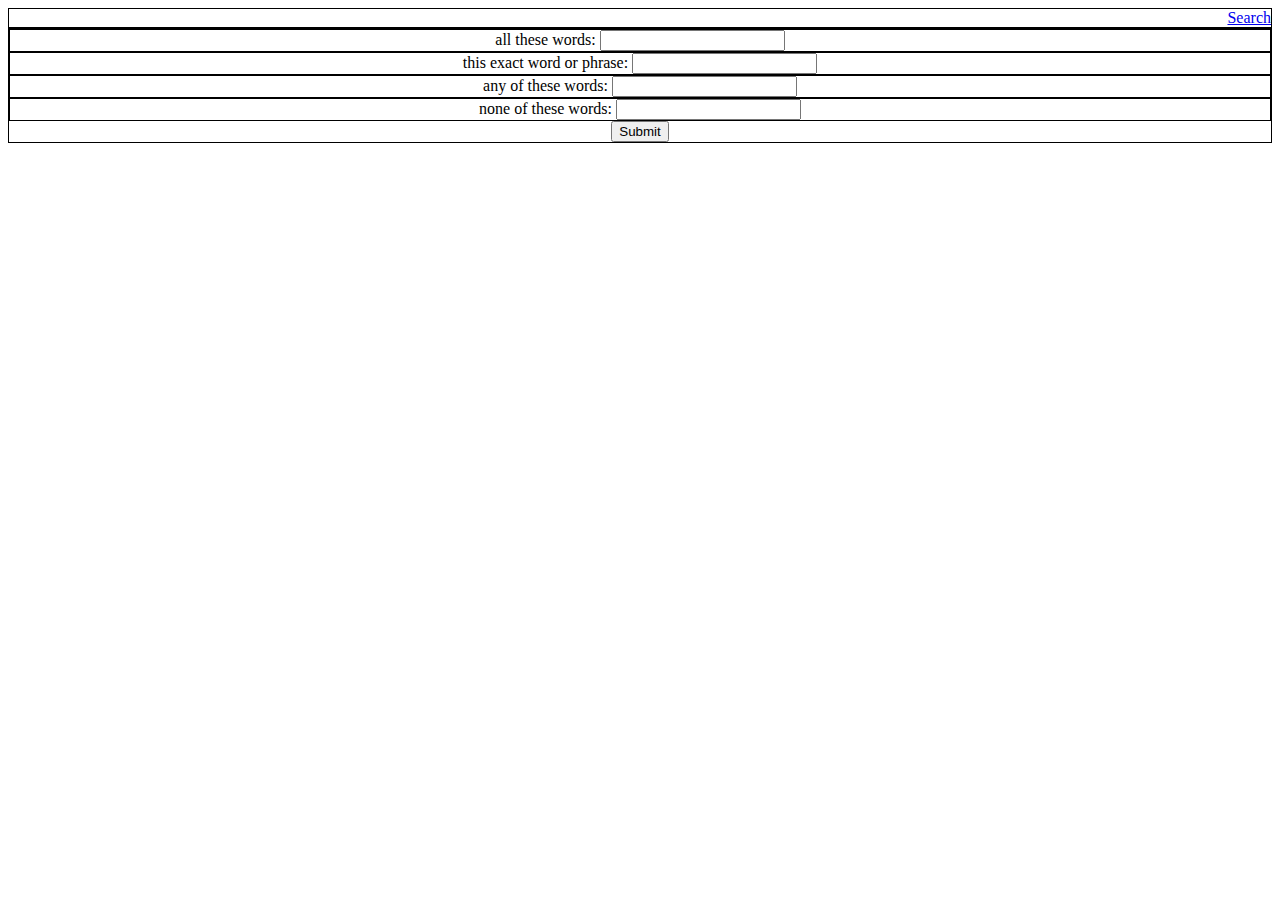
==== advanced.html @ bcab820a "Uploading files" ====
<!DOCTYPE html>
<html>
	<head>
		<title>Advanced Search</title>
		<link rel="stylesheet" href="styles.css">
	</head>
	<body>
		<div class="topright">
			<a href="index.html">Search</a>
		</div>
		<div class="center">
			<form>
				<div>
					<label>all these words:</label>
					<input>
				</div>
				<div>
					<label>this exact word or phrase:</label>
					<input>
				</div>
				<div>
					<label>any of these words:</label>
					<input>
				</div>
				<div>
					<label>none of these words:</label>
					<input>
				</div>
				<button>Submit</button>
			</form>
		</div>
	</body>
</html>
---- styles.css ----
.topright {
	text-align: right;
}

.center {
	text-align: center;
}


div {
	border: .5px solid black;
}
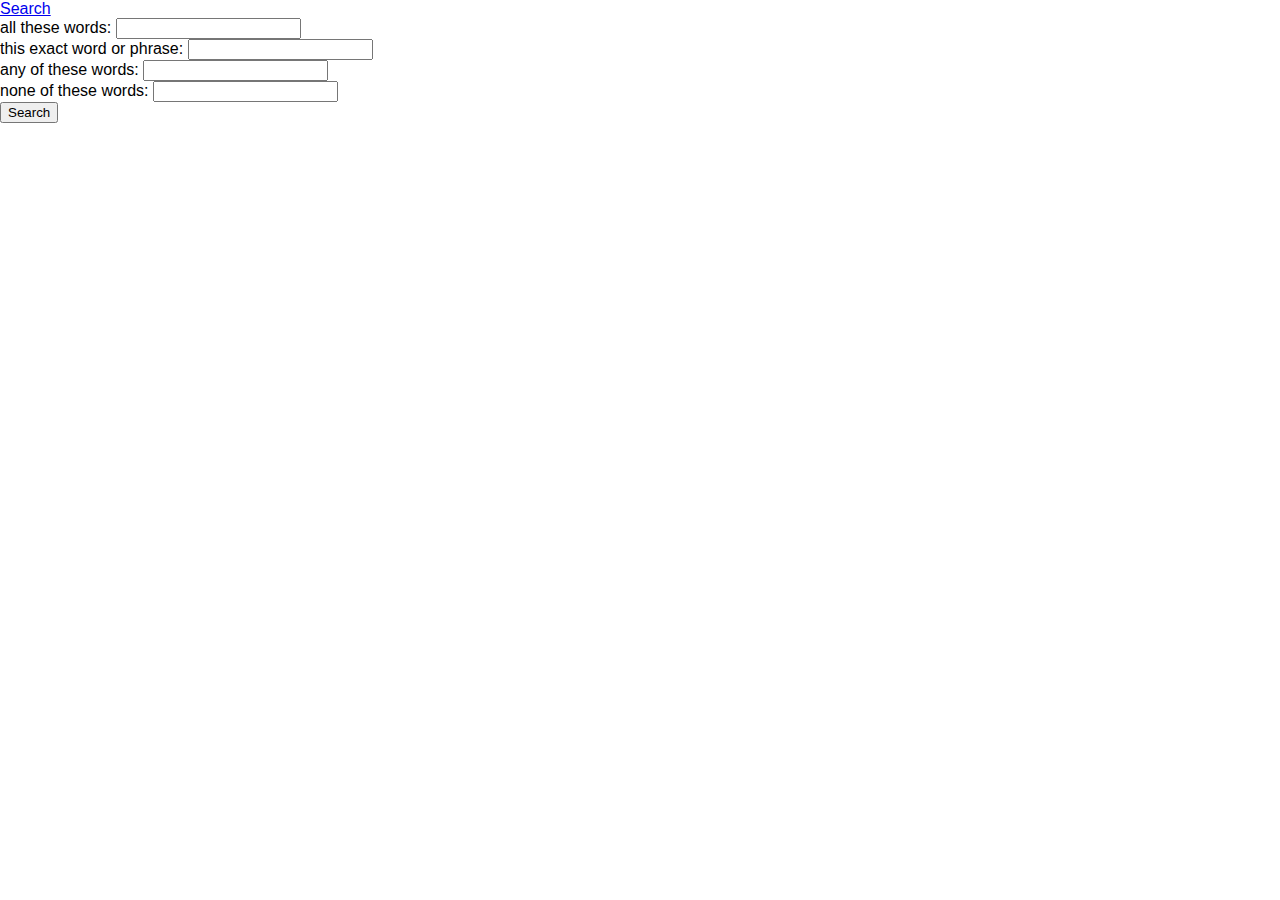
==== commit 89baa4e7: "Added logo and better visuals" ====
--- a/advanced.html
+++ b/advanced.html
@@ -9,24 +9,24 @@
 			<a href="index.html">Search</a>
 		</div>
 		<div class="center">
-			<form>
+			<form action="https://www.google.ca/search" method="GET" autocomplete="off">
 				<div>
 					<label>all these words:</label>
-					<input>
+					<input type="text" name="as_q">
 				</div>
 				<div>
 					<label>this exact word or phrase:</label>
-					<input>
+					<input type="text" name="as_epq">
 				</div>
 				<div>
 					<label>any of these words:</label>
-					<input>
+					<input type="text" name="as_oq">
 				</div>
 				<div>
 					<label>none of these words:</label>
-					<input>
+					<input type="text" name="as_eq">
 				</div>
-				<button>Submit</button>
+				<input type="submit" value="Search">
 			</form>
 		</div>
 	</body>
--- a/styles.css
+++ b/styles.css
@@ -1,12 +1,77 @@
-.topright {
-	text-align: right;
-}
 
-.center {
-	text-align: center;
+
+body {
+	font-family: Arial;
+	padding: 0;
+	margin-top: 0;
+	margin-right: 0;
+	margin-left: 0;
 }
 
 
-div {
-	border: .5px solid black;
-}+
+.search_bar {
+	display: flex;
+	align-items: center;
+	width: 800px;
+	height: 30px;
+	margin: 0 auto;
+	border-left: 1px solid black;
+	border-right: 1px solid darkgray;
+	border-top: 1px solid grey;
+	border-bottom: 1px solid darkgray;
+	margin-top: 50px;
+}
+
+.search_bar input {
+	flex: 1;
+	border: none;
+	outline-width: 0px;
+	font-size: 20px;
+}
+
+
+
+
+.search_button {
+	margin-top: 10px;
+	display: flex;
+	justify-content: center;
+}
+
+.search_button input {
+	margin: 5px;
+	outline: none;
+	padding: 5px 5px;
+	border-left: 2px solid lightgrey;
+	border-right: 2px solid darkgray;
+	border-top: 2px solid lightgrey;
+	border-bottom: 2px solid darkgray;
+	font-size: 17px;
+}
+
+.search_button input:active {
+	background: darkgray;
+}
+
+.logo {
+	display: flex;
+	justify-content: center;
+	margin-top: 100px;
+}
+
+
+.heading {
+	display: flex;
+	height: 30px;
+	background-color: lightgrey;
+}
+
+.heading a {
+	margin-top: 3px;
+}
+
+/*div {
+	border: 1px solid black;
+}*/
+
